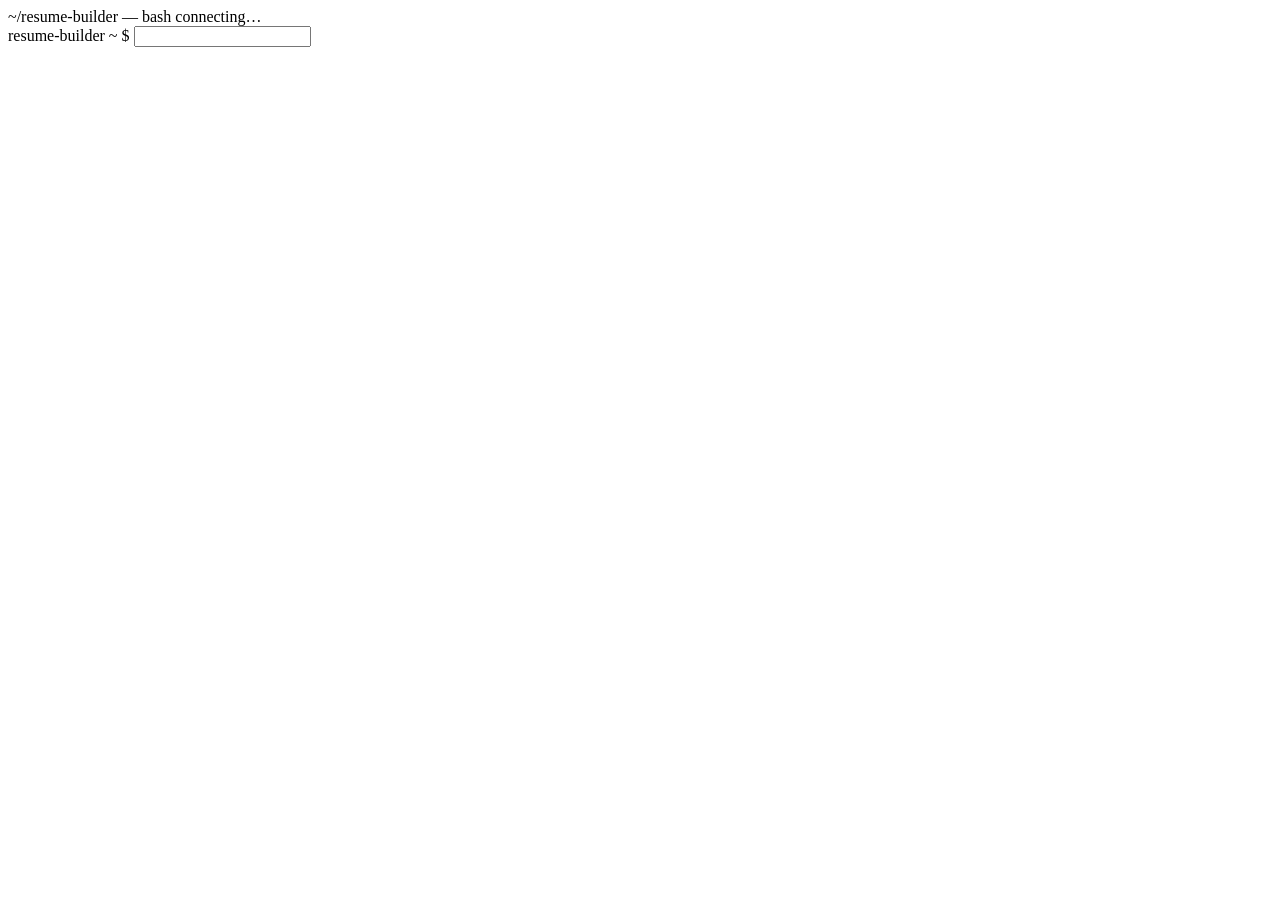
==== app/static/index.html @ 50dc6e4c "stage 3: terminal UI with live preview, undo, and no dependencies A single page at / that you drive " ====
<!DOCTYPE html>
<html lang="en" data-theme="amber">
<head>
<meta charset="utf-8">
<meta name="viewport" content="width=device-width, initial-scale=1">
<meta name="robots" content="noindex, nofollow">
<title>resume-builder — bash</title>
<link rel="stylesheet" href="/static/term.css">
</head>
<body>

<!-- Navbar: styled as a terminal title bar. Every item TYPES a command into the
     terminal and runs it, so the terminal stays the single source of truth and
     the navbar is only a shortcut surface. -->
<nav id="navbar" aria-label="Section shortcuts">
  <span class="nb-title">~/resume-builder — bash</span>
  <span class="nb-items" id="nbItems"></span>
  <span class="nb-status" id="nbStatus" role="status" aria-live="polite">connecting…</span>
</nav>

<main id="screen">
  <div id="scrollback" role="log" aria-live="polite" aria-label="Terminal output"></div>

  <form id="promptForm" autocomplete="off">
    <label for="cmd" id="promptLabel" class="prompt-label">resume-builder</label>
    <span class="prompt-path" id="promptPath">~</span>
    <span class="prompt-sigil">$</span>
    <input id="cmd" name="cmd" type="text" spellcheck="false" autocapitalize="off"
           autocorrect="off" aria-describedby="promptLabel">
  </form>
</main>

<!-- Live preview: the real exported PDF, not an approximation. -->
<section id="previewPane" hidden aria-label="Live resume preview">
  <div id="previewBar">
    <span id="previewTitle">preview.pdf</span>
    <span id="previewMeta"></span>
    <button id="previewRefresh" type="button" title="Refresh preview (Ctrl+P also toggles)">refresh</button>
    <button id="previewClose" type="button" title="Close preview">close</button>
  </div>
  <iframe id="previewFrame" title="Rendered resume PDF"></iframe>
</section>

<noscript>
  <p class="noscript">This terminal needs JavaScript. The API still works without it:
  <code>PUT /profile</code>, <code>POST /export/{'{version_id}'}</code>.</p>
</noscript>

<script src="/static/app.js"></script>
</body>
</html>
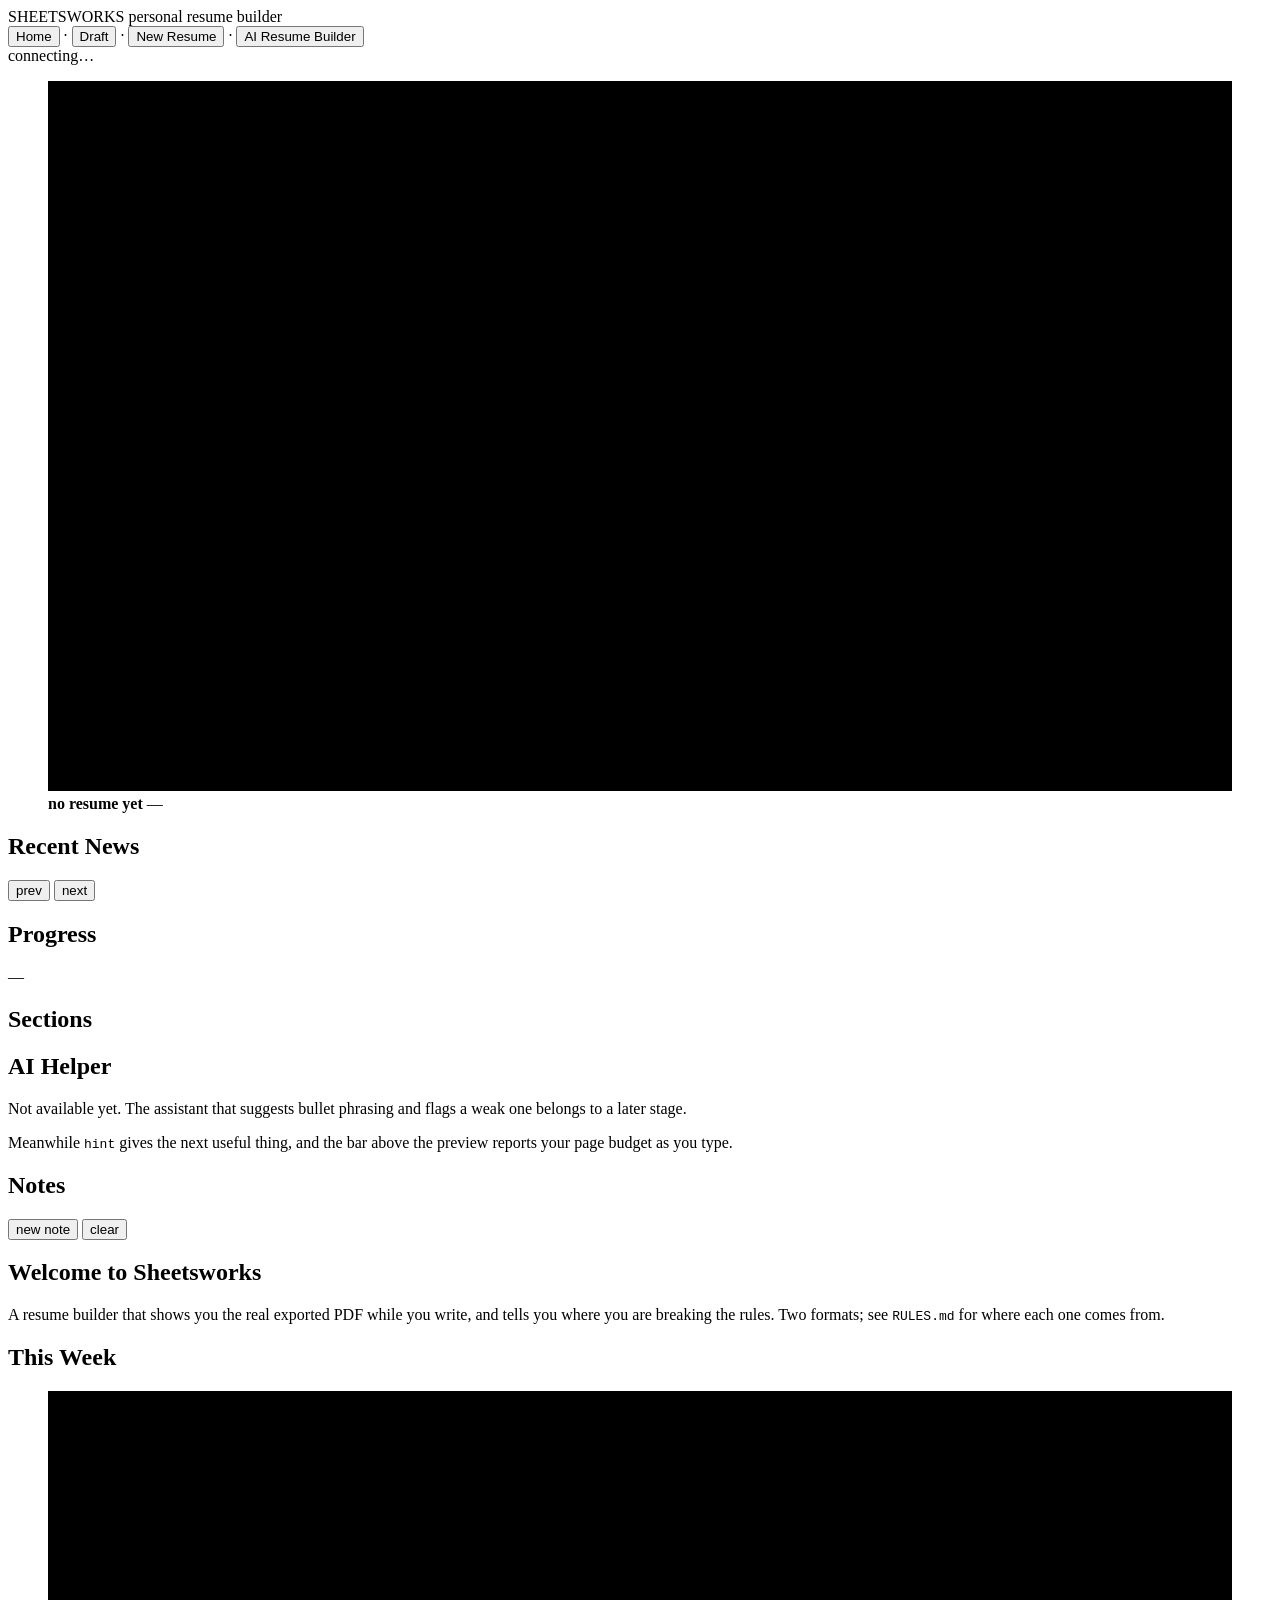
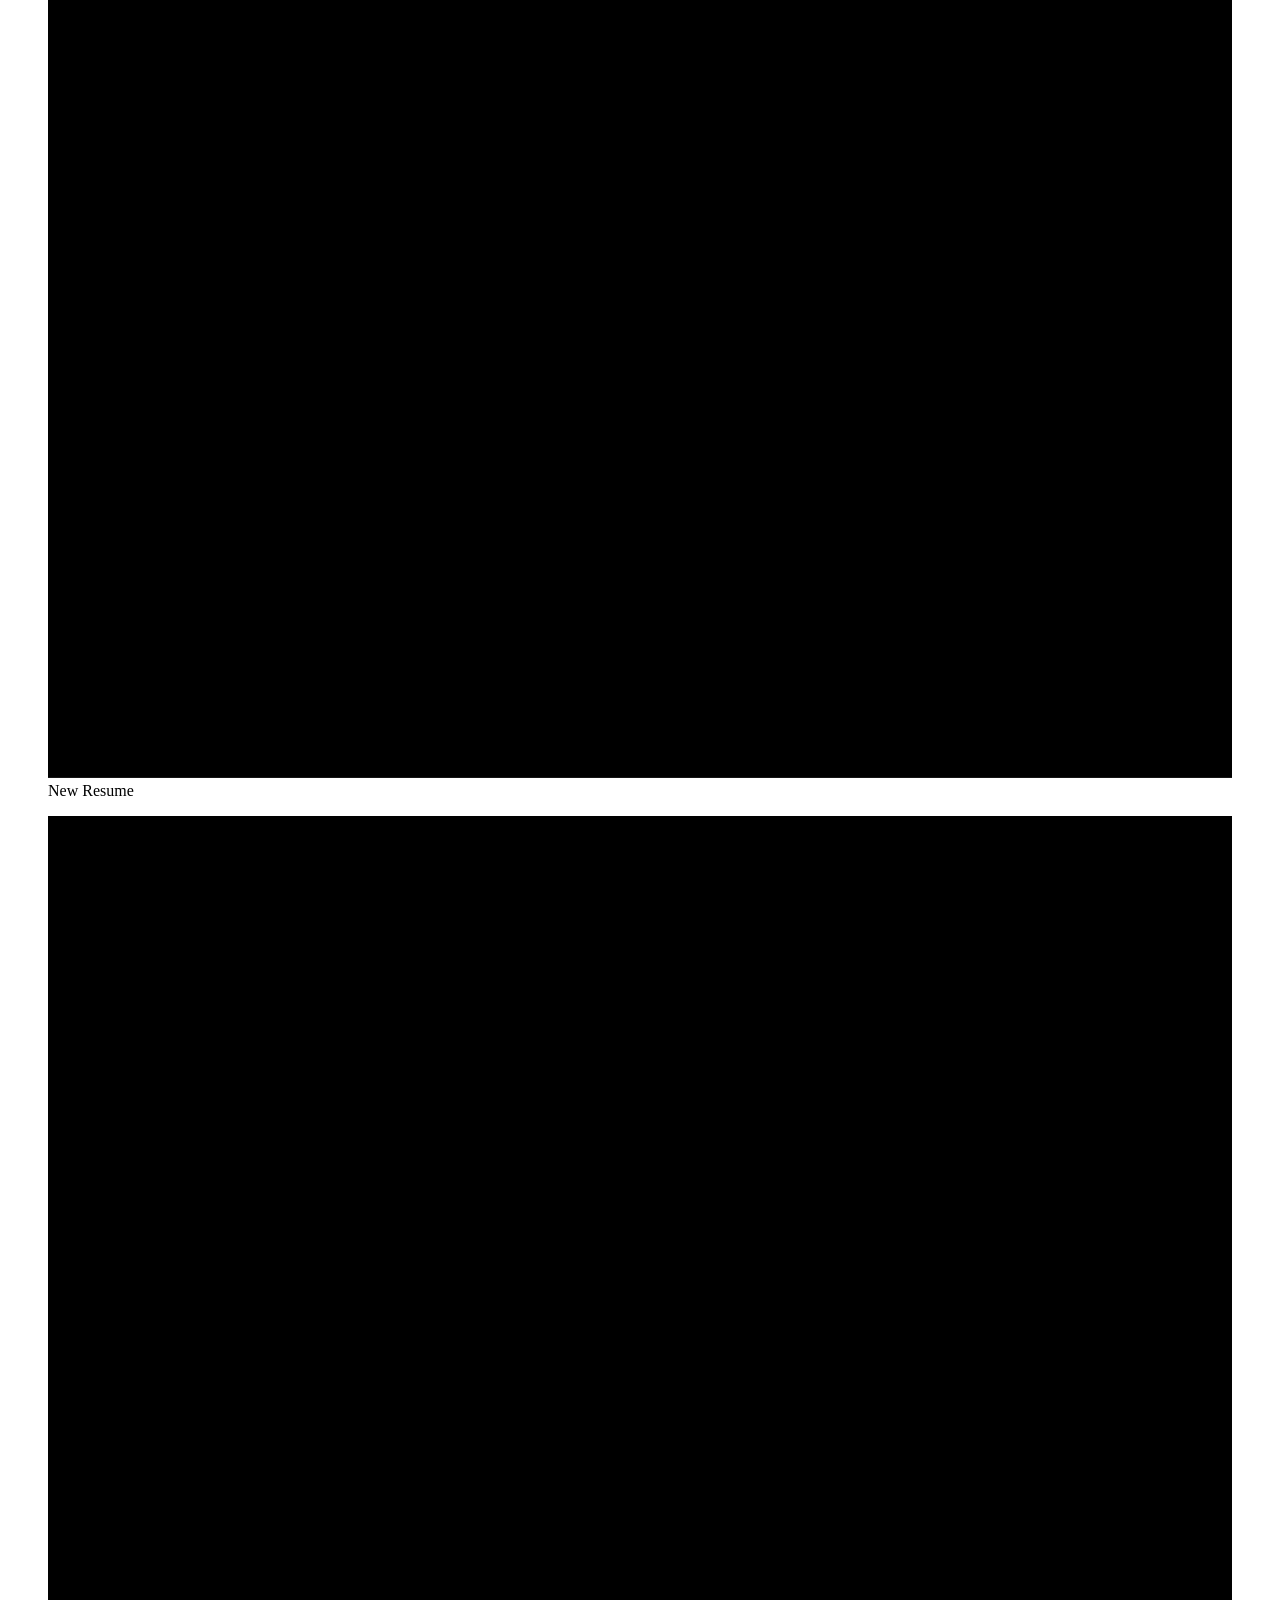
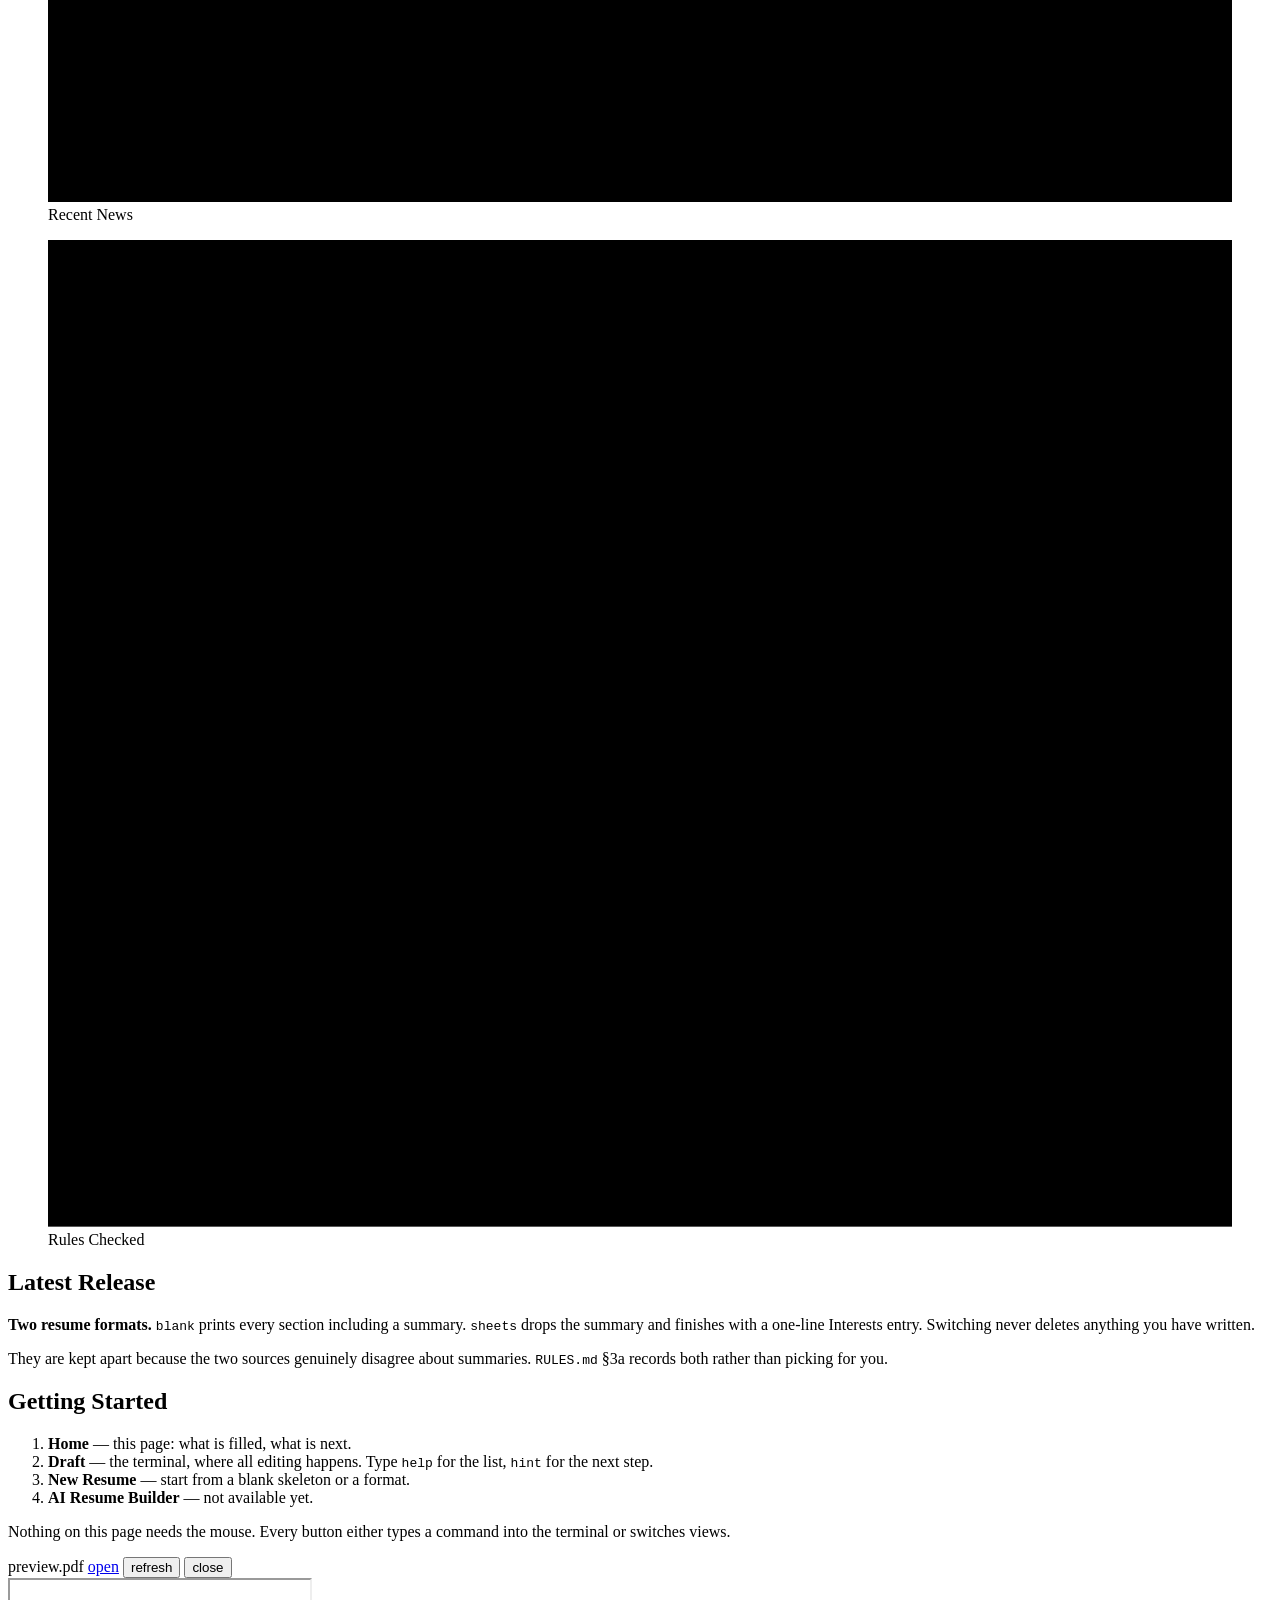
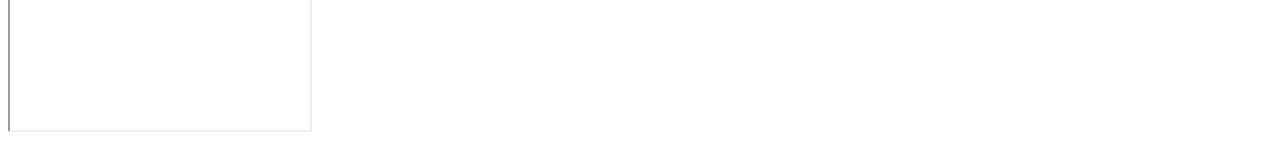
==== commit 0eab695f: "stage 3c: front-page redesign, and four bugs only a screenshot could find Single-page layout on the " ====
--- a/app/static/index.html
+++ b/app/static/index.html
@@ -1,51 +1,325 @@
 <!DOCTYPE html>
-<html lang="en" data-theme="amber">
+<html lang="en" data-theme="vintage">
 <head>
 <meta charset="utf-8">
 <meta name="viewport" content="width=device-width, initial-scale=1">
 <meta name="robots" content="noindex, nofollow">
-<title>resume-builder — bash</title>
+<title>Sheetsworks — personal resume builder</title>
+<link rel="stylesheet" href="/static/site.css">
 <link rel="stylesheet" href="/static/term.css">
 </head>
 <body>
 
-<!-- Navbar: styled as a terminal title bar. Every item TYPES a command into the
-     terminal and runs it, so the terminal stays the single source of truth and
-     the navbar is only a shortcut surface. -->
-<nav id="navbar" aria-label="Section shortcuts">
-  <span class="nb-title">~/resume-builder — bash</span>
-  <span class="nb-items" id="nbItems"></span>
-  <span class="nb-status" id="nbStatus" role="status" aria-live="polite">connecting…</span>
-</nav>
-
-<main id="screen">
-  <div id="scrollback" role="log" aria-live="polite" aria-label="Terminal output"></div>
-
-  <form id="promptForm" autocomplete="off">
-    <label for="cmd" id="promptLabel" class="prompt-label">resume-builder</label>
-    <span class="prompt-path" id="promptPath">~</span>
-    <span class="prompt-sigil">$</span>
-    <input id="cmd" name="cmd" type="text" spellcheck="false" autocapitalize="off"
-           autocorrect="off" aria-describedby="promptLabel">
-  </form>
-</main>
-
-<!-- Live preview: the real exported PDF, not an approximation. -->
-<section id="previewPane" hidden aria-label="Live resume preview">
-  <div id="previewBar">
-    <span id="previewTitle">preview.pdf</span>
-    <span id="previewMeta"></span>
-    <button id="previewRefresh" type="button" title="Refresh preview (Ctrl+P also toggles)">refresh</button>
-    <button id="previewClose" type="button" title="Close preview">close</button>
-  </div>
-  <iframe id="previewFrame" title="Rendered resume PDF"></iframe>
-</section>
+<!-- Masthead. These switch views only; they never write to the profile. The
+     terminal's own navbar (inside the Draft view) still types commands. -->
+<header id="masthead">
+  <span class="mast-brand">SHEETSWORKS
+    <span class="mast-sub">personal resume builder</span>
+  </span>
+  <nav class="mast-nav" id="viewNav" aria-label="Views">
+    <button type="button" id="navHome" data-view="home">Home</button>
+    <span class="sep" aria-hidden="true">·</span>
+    <button type="button" id="navDraft" data-view="draft">Draft</button>
+    <span class="sep" aria-hidden="true">·</span>
+    <button type="button" id="navNew" data-view="new">New Resume</button>
+    <span class="sep" aria-hidden="true">·</span>
+    <button type="button" id="navAi" data-view="ai">AI Resume Builder</button>
+  </nav>
+  <span class="mast-status" id="nbStatus" role="status" aria-live="polite">connecting…</span>
+</header>
+
+<div id="page">
+
+  <!-- ------------------------------------------------------------ left rail -->
+  <aside id="rail" aria-label="Overview">
+
+    <figure class="polaroid" id="recentCard">
+      <div class="polaroid-art">
+        <!-- Generated, not downloaded: a duotone halftone of a skyline, drawn
+             with SVG. No image licences, no network requests. -->
+        <svg viewBox="0 0 200 120" role="img" aria-label="Most recent resume">
+          <defs>
+            <pattern id="halftone" width="4" height="4" patternUnits="userSpaceOnUse">
+              <circle cx="2" cy="2" r="1.3" fill="currentColor"></circle>
+            </pattern>
+            <linearGradient id="sky" x1="0" y1="0" x2="0" y2="1">
+              <stop offset="0%" stop-color="var(--paper)"></stop>
+              <stop offset="100%" stop-color="var(--bead)"></stop>
+            </linearGradient>
+          </defs>
+          <rect x="0" y="0" width="200" height="120" fill="url(#sky)"></rect>
+          <path d="M0 120 L0 70 L18 70 L18 52 L34 52 L34 78 L52 78 L52 40
+                   L70 40 L70 66 L86 66 L86 84 L104 84 L104 58 L124 58
+                   L124 74 L142 74 L142 44 L162 44 L162 72 L182 72 L182 60
+                   L200 60 L200 120 Z"
+                fill="url(#halftone)" fill-opacity=".85"></path>
+          <rect x="0" y="104" width="200" height="16" fill="currentColor" fill-opacity=".25"></rect>
+        </svg>
+      </div>
+      <figcaption>
+        <strong id="recentName">no resume yet</strong>
+        <span id="recentMeta">—</span>
+      </figcaption>
+    </figure>
+
+    <section class="panel bead" aria-labelledby="newsHead">
+      <h2 id="newsHead">Recent News</h2>
+      <div id="newsBody"></div>
+      <div class="panel-foot">
+        <button type="button" id="newsPrev" title="Previous tip">prev</button>
+        <span id="newsDot" aria-hidden="true"></span>
+        <button type="button" id="newsNext" title="Next tip">next</button>
+      </div>
+    </section>
+
+    <section class="panel" aria-labelledby="progHead">
+      <h2 id="progHead">Progress</h2>
+      <div class="meter" id="progressMeter" role="img" aria-label="Sections filled">
+        <div class="meter-fill" id="progressFill"></div>
+      </div>
+      <p class="panel-p" id="progressText">—</p>
+    </section>
+
+    <section class="panel" aria-labelledby="secHead">
+      <h2 id="secHead">Sections</h2>
+      <div id="sectionNav"></div>
+    </section>
+
+    <section class="panel" aria-labelledby="aiHead">
+      <h2 id="aiHead">AI Helper</h2>
+      <p class="panel-p" id="aiHelperText">
+        Not available yet. The assistant that suggests bullet phrasing and flags
+        a weak one belongs to a later stage.
+      </p>
+      <p class="panel-p dim">Meanwhile <code>hint</code> gives the next useful
+        thing, and the bar above the preview reports your page budget as you
+        type.</p>
+    </section>
+
+    <section class="panel" aria-labelledby="notesHead">
+      <h2 id="notesHead">Notes</h2>
+      <div id="notesList"></div>
+      <div class="panel-foot">
+        <button type="button" id="notesAdd">new note</button>
+        <button type="button" id="notesClear">clear</button>
+      </div>
+    </section>
+
+  </aside>
+
+  <!-- ---------------------------------------------------------------- stage -->
+  <main id="stage">
+
+    <!-- HOME -->
+    <section class="view" id="view-home" aria-labelledby="homeHead">
+      <h1 id="homeHead" class="view-head">Welcome to Sheetsworks</h1>
+      <p class="view-lede">
+        A resume builder that shows you the real exported PDF while you write,
+        and tells you where you are breaking the rules. Two formats; see
+        <code>RULES.md</code> for where each one comes from.
+      </p>
+
+      <h2 class="strip-head">This Week</h2>
+      <div class="polaroid-strip" id="photoStrip">
+        <figure class="polaroid small">
+          <div class="polaroid-art">
+            <svg viewBox="0 0 120 100" role="img" aria-label="New">
+              <rect width="120" height="100" fill="var(--bead)"></rect>
+              <path d="M0 62 h120 v38 h-120 z" fill="var(--accent)"></path>
+              <circle cx="60" cy="46" r="20" fill="var(--paper)"></circle>
+              <path d="M0 62 h120" stroke="var(--ink)" stroke-width="2"></path>
+            </svg>
+          </div>
+          <figcaption>New Resume</figcaption>
+        </figure>
+        <figure class="polaroid small">
+          <div class="polaroid-art">
+            <svg viewBox="0 0 120 100" role="img" aria-label="Recent news">
+              <rect width="120" height="100" fill="var(--bead)"></rect>
+              <rect x="18" y="20" width="84" height="10" fill="var(--paper)"></rect>
+              <rect x="18" y="40" width="66" height="7" fill="var(--paper)"></rect>
+              <rect x="18" y="54" width="76" height="7" fill="var(--paper)"></rect>
+              <rect x="18" y="68" width="52" height="7" fill="var(--paper)"></rect>
+              <rect x="18" y="82" width="60" height="7" fill="var(--paper)"></rect>
+            </svg>
+          </div>
+          <figcaption>Recent News</figcaption>
+        </figure>
+        <figure class="polaroid small">
+          <div class="polaroid-art">
+            <svg viewBox="0 0 120 100" role="img" aria-label="Upgrading">
+              <rect width="120" height="100" fill="var(--bead)"></rect>
+              <rect x="40" y="26" width="40" height="52" fill="var(--paper)"></rect>
+              <path d="M40 26 l20 22 l20 -22 z" fill="var(--accent)"></path>
+              <rect x="52" y="60" width="16" height="5" fill="var(--ink)"></rect>
+            </svg>
+          </div>
+          <figcaption>Rules Checked</figcaption>
+        </figure>
+      </div>
+
+      <div class="panel" aria-labelledby="relHead">
+        <h2 id="relHead">Latest Release</h2>
+        <p class="panel-p">
+          <strong>Two resume formats.</strong> <code>blank</code> prints every
+          section including a summary. <code>sheets</code> drops the summary and
+          finishes with a one-line Interests entry. Switching never deletes
+          anything you have written.
+        </p>
+        <p class="panel-p dim">
+          They are kept apart because the two sources genuinely disagree about
+          summaries. <code>RULES.md</code> §3a records both rather than picking
+          for you.
+        </p>
+      </div>
+
+      <div class="panel" aria-labelledby="howHead">
+        <h2 id="howHead">Getting Started</h2>
+        <ol class="steps">
+          <li><strong>Home</strong> — this page: what is filled, what is next.</li>
+          <li><strong>Draft</strong> — the terminal, where all editing happens.
+            Type <code>help</code> for the list, <code>hint</code> for the next step.</li>
+          <li><strong>New Resume</strong> — start from a blank skeleton or a format.</li>
+          <li><strong>AI Resume Builder</strong> — not available yet.</li>
+        </ol>
+        <p class="panel-p dim">Nothing on this page needs the mouse. Every
+          button either types a command into the terminal or switches views.</p>
+      </div>
+    </section>
+
+    <!-- DRAFT: the terminal -->
+    <section class="view" id="view-draft" aria-label="Draft" hidden>
+      <nav id="navbar" aria-label="Section shortcuts">
+        <span class="nb-title">~/resume-builder — bash</span>
+        <span class="nb-items" id="nbItems"></span>
+      </nav>
+      <div id="screen">
+        <div id="scrollback" role="log" aria-live="polite" aria-label="Terminal output"></div>
+        <form id="promptForm" autocomplete="off">
+          <label for="cmd" id="promptLabel" class="prompt-label">resume-builder</label>
+          <span class="prompt-path" id="promptPath">~</span>
+          <span class="prompt-sigil">$</span>
+          <input id="cmd" name="cmd" type="text" spellcheck="false" autocapitalize="off"
+                 autocorrect="off" aria-describedby="promptLabel">
+        </form>
+      </div>
+    </section>
+
+    <!-- NEW RESUME -->
+    <section class="view" id="view-new" aria-labelledby="newHead" hidden>
+      <h1 id="newHead" class="view-head">New Resume</h1>
+      <p class="view-lede">
+        Start empty and fill it in section by section, or start from a format
+        that has already made the structural decisions for you.
+      </p>
+
+      <h2 class="strip-head">Blank</h2>
+      <div class="cards">
+        <div class="card">
+          <h3>Blank skeleton</h3>
+          <p>Every section, empty, in the researched order. Nothing is
+            pre-filled and nothing is hidden. Pick this if you are writing your
+            first resume.</p>
+          <button type="button" id="newBlank" data-cmd="reset">start empty</button>
+        </div>
+      </div>
+
+      <h2 class="strip-head">Formats</h2>
+      <div class="cards" id="templateCards">
+        <div class="card">
+          <h3>blank</h3>
+          <p>Every section, including a summary. The researched default, and
+            the one our own sources put Summary in.</p>
+          <button type="button" id="useBlank" data-cmd="template blank">use blank</button>
+        </div>
+        <div class="card">
+          <h3>sheets</h3>
+          <p>No summary. Finishes with a one-line Interests entry. One page
+            whatever your experience, and files are named
+            &ldquo;First&nbsp;Last&nbsp;Resume&rdquo;.</p>
+          <button type="button" id="useSheets" data-cmd="template sheets">use sheets</button>
+        </div>
+      </div>
+
+      <div class="panel" aria-labelledby="sampleHead">
+        <h2 id="sampleHead">Or look at a finished one first</h2>
+        <p class="panel-p">Load a complete sample resume, look at the preview,
+          then <code>reset</code> to clear it before you start yours.</p>
+        <button type="button" id="newDemo" data-cmd="demo">load sample</button>
+      </div>
+    </section>
+
+    <!-- AI RESUME BUILDER: placeholder, honestly labelled -->
+    <section class="view" id="view-ai" aria-labelledby="aiViewHead" hidden>
+      <h1 id="aiViewHead" class="view-head">AI Resume Builder</h1>
+      <p class="coming">
+        <strong>Not built yet.</strong>
+      </p>
+      <p class="view-lede">
+        This is where the assistant belongs: suggesting sharper phrasing for
+        each bullet, rewriting a weak line, and telling you which of your
+        bullets are too long to be read.
+      </p>
+      <div class="panel">
+        <h2>Why it is empty rather than half-working</h2>
+        <p class="panel-p">
+          The provider this project is configured against currently rejects
+          every available model for this account, so anything built now would
+          fail silently or lie about what it did. An assistant that guesses is
+          worse than no assistant on a document you are about to send.
+        </p>
+        <p class="panel-p dim">
+          Until then the parts of this that need no language model still work:
+          the layout obeys the researched section order, the export scales
+          margins and type to stay inside the page budget, and the bar above
+          the preview tells you where you stand.
+        </p>
+      </div>
+      <div class="panel">
+        <h2>What works instead, right now</h2>
+        <ul class="steps">
+          <li><code>hint</code> &mdash; the single most useful next thing.</li>
+          <li><code>ls</code> and <code>cat</code> &mdash; see what is in each section.</li>
+          <li><code>grep</code> &mdash; search every word you have written at once.</li>
+          <li><code>demo</code> &mdash; a finished resume to compare against.</li>
+          <li>The preview on the right is the real exported PDF, not a mock-up.</li>
+        </ul>
+      </div>
+    </section>
+
+  </main>
+
+  <!-- ---------------------------------------------------------- live preview -->
+  <section id="previewPane" aria-label="Live resume preview">
+    <div id="previewBar">
+      <span id="previewTitle">preview.pdf</span>
+      <span id="previewMeta"></span>
+      <a id="previewOpen" href="#" target="_blank" rel="noopener">open</a>
+      <button id="previewRefresh" type="button" title="Refresh preview">refresh</button>
+      <button id="previewClose" type="button" title="Hide preview">close</button>
+    </div>
+    <iframe id="previewFrame" title="Rendered resume PDF"></iframe>
+    <div id="previewFallback" hidden>
+      <p>The preview could not be shown in place.</p>
+      <p class="dim">Use <strong>open</strong> above, or <code>export pdf</code>.</p>
+    </div>
+    <nav id="jumpNav" aria-label="Jump to a section"></nav>
+  </section>
+
+</div>
+
+<!-- Injected by the server from rules.json. A <template> is inert: its contents
+     are never parsed as HTML and never executed, so the JSON cannot become
+     markup even if it contained a tag. "<" is escaped below for the same
+     reason. This keeps the NEWS panel on the researched advice instead of a
+     paraphrase typed into the markup. -->
+<template id="tipsData">{"tips": []}</template>
 
 <noscript>
-  <p class="noscript">This terminal needs JavaScript. The API still works without it:
-  <code>PUT /profile</code>, <code>POST /export/{'{version_id}'}</code>.</p>
+  <p class="noscript">This page needs JavaScript. The API still works without it:
+  <code>PUT /profile</code>, <code>POST /export/{version_id}</code>.</p>
 </noscript>
 
 <script src="/static/app.js"></script>
 </body>
-</html>
+</html>
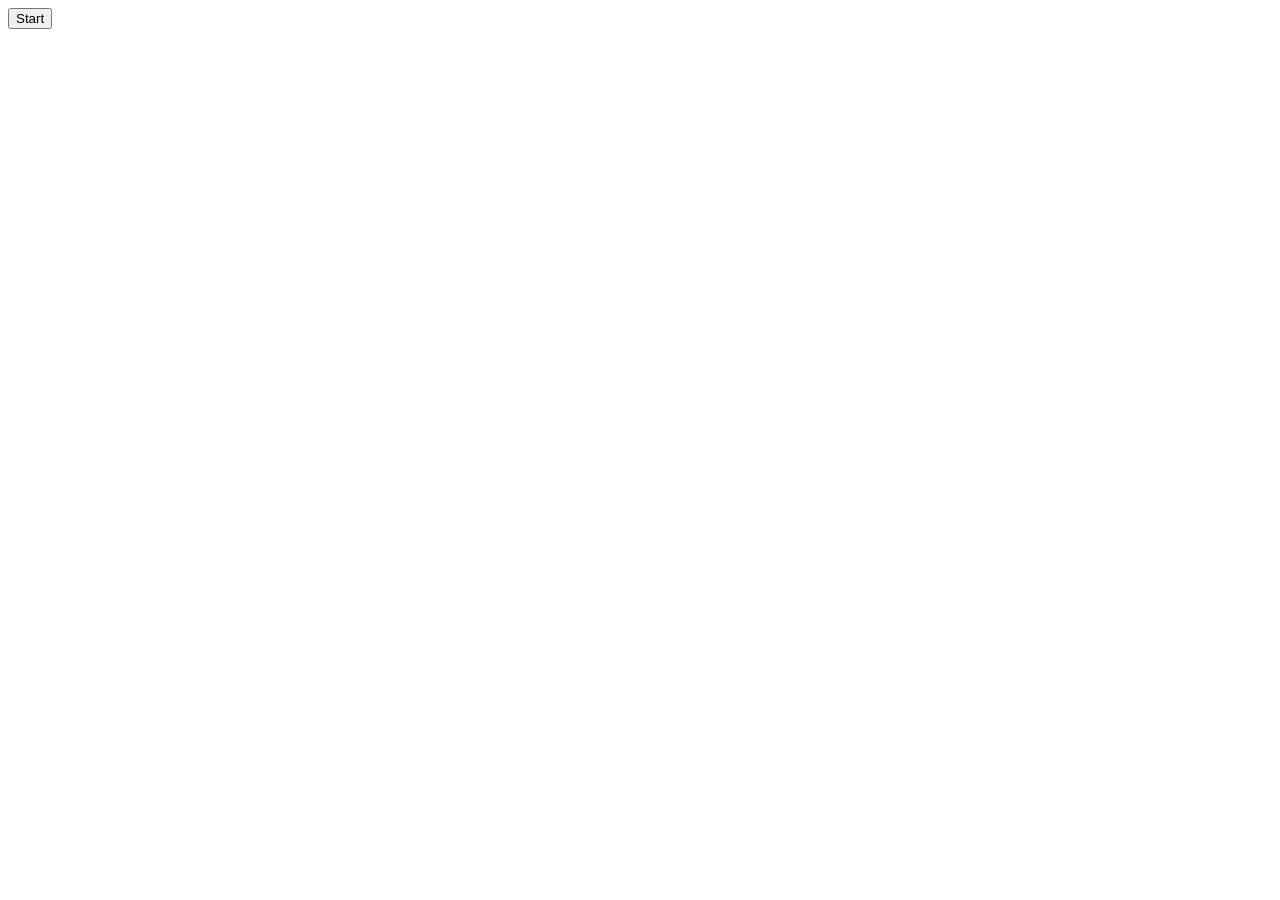
==== commit ca691c10: "stage 5a: a Windows 95 desktop, and the window manager behind it Replaces the terminal as the interf" ====
--- a/app/static/index.html
+++ b/app/static/index.html
@@ -1,325 +1,49 @@
 <!DOCTYPE html>
-<html lang="en" data-theme="vintage">
+<html lang="en">
 <head>
 <meta charset="utf-8">
 <meta name="viewport" content="width=device-width, initial-scale=1">
 <meta name="robots" content="noindex, nofollow">
-<title>Sheetsworks — personal resume builder</title>
-<link rel="stylesheet" href="/static/site.css">
-<link rel="stylesheet" href="/static/term.css">
+<title>Sheetsworks</title>
+<link rel="stylesheet" href="/static/win/win95.css">
 </head>
 <body>
 
-<!-- Masthead. These switch views only; they never write to the profile. The
-     terminal's own navbar (inside the Draft view) still types commands. -->
-<header id="masthead">
-  <span class="mast-brand">SHEETSWORKS
-    <span class="mast-sub">personal resume builder</span>
-  </span>
-  <nav class="mast-nav" id="viewNav" aria-label="Views">
-    <button type="button" id="navHome" data-view="home">Home</button>
-    <span class="sep" aria-hidden="true">·</span>
-    <button type="button" id="navDraft" data-view="draft">Draft</button>
-    <span class="sep" aria-hidden="true">·</span>
-    <button type="button" id="navNew" data-view="new">New Resume</button>
-    <span class="sep" aria-hidden="true">·</span>
-    <button type="button" id="navAi" data-view="ai">AI Resume Builder</button>
-  </nav>
-  <span class="mast-status" id="nbStatus" role="status" aria-live="polite">connecting…</span>
-</header>
+<!-- The desktop. Windows live here; the taskbar is outside it so it is never
+     covered, which is exactly why Windows put it there. -->
+<div id="desktop">
+  <div id="desktopIcons"></div>
+</div>
 
-<div id="page">
+<!-- A modal dialog dims the desktop, as Windows grayed the owner window. -->
+<div id="veil"></div>
 
-  <!-- ------------------------------------------------------------ left rail -->
-  <aside id="rail" aria-label="Overview">
+<div id="taskbar">
+  <button type="button" id="startBtn" class="btn" aria-haspopup="true" aria-expanded="false">
+    <span id="startIcon" aria-hidden="true"></span>Start
+  </button>
+  <div id="taskButtons"></div>
+  <div id="tray" role="status" title="Sound">
+    <span id="trayIcon" aria-hidden="true"></span>
+    <span id="trayText"></span>
+  </div>
+</div>
 
-    <figure class="polaroid" id="recentCard">
-      <div class="polaroid-art">
-        <!-- Generated, not downloaded: a duotone halftone of a skyline, drawn
-             with SVG. No image licences, no network requests. -->
-        <svg viewBox="0 0 200 120" role="img" aria-label="Most recent resume">
-          <defs>
-            <pattern id="halftone" width="4" height="4" patternUnits="userSpaceOnUse">
-              <circle cx="2" cy="2" r="1.3" fill="currentColor"></circle>
-            </pattern>
-            <linearGradient id="sky" x1="0" y1="0" x2="0" y2="1">
-              <stop offset="0%" stop-color="var(--paper)"></stop>
-              <stop offset="100%" stop-color="var(--bead)"></stop>
-            </linearGradient>
-          </defs>
-          <rect x="0" y="0" width="200" height="120" fill="url(#sky)"></rect>
-          <path d="M0 120 L0 70 L18 70 L18 52 L34 52 L34 78 L52 78 L52 40
-                   L70 40 L70 66 L86 66 L86 84 L104 84 L104 58 L124 58
-                   L124 74 L142 74 L142 44 L162 44 L162 72 L182 72 L182 60
-                   L200 60 L200 120 Z"
-                fill="url(#halftone)" fill-opacity=".85"></path>
-          <rect x="0" y="104" width="200" height="16" fill="currentColor" fill-opacity=".25"></rect>
-        </svg>
-      </div>
-      <figcaption>
-        <strong id="recentName">no resume yet</strong>
-        <span id="recentMeta">—</span>
-      </figcaption>
-    </figure>
-
-    <section class="panel bead" aria-labelledby="newsHead">
-      <h2 id="newsHead">Recent News</h2>
-      <div id="newsBody"></div>
-      <div class="panel-foot">
-        <button type="button" id="newsPrev" title="Previous tip">prev</button>
-        <span id="newsDot" aria-hidden="true"></span>
-        <button type="button" id="newsNext" title="Next tip">next</button>
-      </div>
-    </section>
-
-    <section class="panel" aria-labelledby="progHead">
-      <h2 id="progHead">Progress</h2>
-      <div class="meter" id="progressMeter" role="img" aria-label="Sections filled">
-        <div class="meter-fill" id="progressFill"></div>
-      </div>
-      <p class="panel-p" id="progressText">—</p>
-    </section>
-
-    <section class="panel" aria-labelledby="secHead">
-      <h2 id="secHead">Sections</h2>
-      <div id="sectionNav"></div>
-    </section>
-
-    <section class="panel" aria-labelledby="aiHead">
-      <h2 id="aiHead">AI Helper</h2>
-      <p class="panel-p" id="aiHelperText">
-        Not available yet. The assistant that suggests bullet phrasing and flags
-        a weak one belongs to a later stage.
-      </p>
-      <p class="panel-p dim">Meanwhile <code>hint</code> gives the next useful
-        thing, and the bar above the preview reports your page budget as you
-        type.</p>
-    </section>
-
-    <section class="panel" aria-labelledby="notesHead">
-      <h2 id="notesHead">Notes</h2>
-      <div id="notesList"></div>
-      <div class="panel-foot">
-        <button type="button" id="notesAdd">new note</button>
-        <button type="button" id="notesClear">clear</button>
-      </div>
-    </section>
-
-  </aside>
-
-  <!-- ---------------------------------------------------------------- stage -->
-  <main id="stage">
-
-    <!-- HOME -->
-    <section class="view" id="view-home" aria-labelledby="homeHead">
-      <h1 id="homeHead" class="view-head">Welcome to Sheetsworks</h1>
-      <p class="view-lede">
-        A resume builder that shows you the real exported PDF while you write,
-        and tells you where you are breaking the rules. Two formats; see
-        <code>RULES.md</code> for where each one comes from.
-      </p>
-
-      <h2 class="strip-head">This Week</h2>
-      <div class="polaroid-strip" id="photoStrip">
-        <figure class="polaroid small">
-          <div class="polaroid-art">
-            <svg viewBox="0 0 120 100" role="img" aria-label="New">
-              <rect width="120" height="100" fill="var(--bead)"></rect>
-              <path d="M0 62 h120 v38 h-120 z" fill="var(--accent)"></path>
-              <circle cx="60" cy="46" r="20" fill="var(--paper)"></circle>
-              <path d="M0 62 h120" stroke="var(--ink)" stroke-width="2"></path>
-            </svg>
-          </div>
-          <figcaption>New Resume</figcaption>
-        </figure>
-        <figure class="polaroid small">
-          <div class="polaroid-art">
-            <svg viewBox="0 0 120 100" role="img" aria-label="Recent news">
-              <rect width="120" height="100" fill="var(--bead)"></rect>
-              <rect x="18" y="20" width="84" height="10" fill="var(--paper)"></rect>
-              <rect x="18" y="40" width="66" height="7" fill="var(--paper)"></rect>
-              <rect x="18" y="54" width="76" height="7" fill="var(--paper)"></rect>
-              <rect x="18" y="68" width="52" height="7" fill="var(--paper)"></rect>
-              <rect x="18" y="82" width="60" height="7" fill="var(--paper)"></rect>
-            </svg>
-          </div>
-          <figcaption>Recent News</figcaption>
-        </figure>
-        <figure class="polaroid small">
-          <div class="polaroid-art">
-            <svg viewBox="0 0 120 100" role="img" aria-label="Upgrading">
-              <rect width="120" height="100" fill="var(--bead)"></rect>
-              <rect x="40" y="26" width="40" height="52" fill="var(--paper)"></rect>
-              <path d="M40 26 l20 22 l20 -22 z" fill="var(--accent)"></path>
-              <rect x="52" y="60" width="16" height="5" fill="var(--ink)"></rect>
-            </svg>
-          </div>
-          <figcaption>Rules Checked</figcaption>
-        </figure>
-      </div>
-
-      <div class="panel" aria-labelledby="relHead">
-        <h2 id="relHead">Latest Release</h2>
-        <p class="panel-p">
-          <strong>Two resume formats.</strong> <code>blank</code> prints every
-          section including a summary. <code>sheets</code> drops the summary and
-          finishes with a one-line Interests entry. Switching never deletes
-          anything you have written.
-        </p>
-        <p class="panel-p dim">
-          They are kept apart because the two sources genuinely disagree about
-          summaries. <code>RULES.md</code> §3a records both rather than picking
-          for you.
-        </p>
-      </div>
-
-      <div class="panel" aria-labelledby="howHead">
-        <h2 id="howHead">Getting Started</h2>
-        <ol class="steps">
-          <li><strong>Home</strong> — this page: what is filled, what is next.</li>
-          <li><strong>Draft</strong> — the terminal, where all editing happens.
-            Type <code>help</code> for the list, <code>hint</code> for the next step.</li>
-          <li><strong>New Resume</strong> — start from a blank skeleton or a format.</li>
-          <li><strong>AI Resume Builder</strong> — not available yet.</li>
-        </ol>
-        <p class="panel-p dim">Nothing on this page needs the mouse. Every
-          button either types a command into the terminal or switches views.</p>
-      </div>
-    </section>
-
-    <!-- DRAFT: the terminal -->
-    <section class="view" id="view-draft" aria-label="Draft" hidden>
-      <nav id="navbar" aria-label="Section shortcuts">
-        <span class="nb-title">~/resume-builder — bash</span>
-        <span class="nb-items" id="nbItems"></span>
-      </nav>
-      <div id="screen">
-        <div id="scrollback" role="log" aria-live="polite" aria-label="Terminal output"></div>
-        <form id="promptForm" autocomplete="off">
-          <label for="cmd" id="promptLabel" class="prompt-label">resume-builder</label>
-          <span class="prompt-path" id="promptPath">~</span>
-          <span class="prompt-sigil">$</span>
-          <input id="cmd" name="cmd" type="text" spellcheck="false" autocapitalize="off"
-                 autocorrect="off" aria-describedby="promptLabel">
-        </form>
-      </div>
-    </section>
-
-    <!-- NEW RESUME -->
-    <section class="view" id="view-new" aria-labelledby="newHead" hidden>
-      <h1 id="newHead" class="view-head">New Resume</h1>
-      <p class="view-lede">
-        Start empty and fill it in section by section, or start from a format
-        that has already made the structural decisions for you.
-      </p>
-
-      <h2 class="strip-head">Blank</h2>
-      <div class="cards">
-        <div class="card">
-          <h3>Blank skeleton</h3>
-          <p>Every section, empty, in the researched order. Nothing is
-            pre-filled and nothing is hidden. Pick this if you are writing your
-            first resume.</p>
-          <button type="button" id="newBlank" data-cmd="reset">start empty</button>
-        </div>
-      </div>
-
-      <h2 class="strip-head">Formats</h2>
-      <div class="cards" id="templateCards">
-        <div class="card">
-          <h3>blank</h3>
-          <p>Every section, including a summary. The researched default, and
-            the one our own sources put Summary in.</p>
-          <button type="button" id="useBlank" data-cmd="template blank">use blank</button>
-        </div>
-        <div class="card">
-          <h3>sheets</h3>
-          <p>No summary. Finishes with a one-line Interests entry. One page
-            whatever your experience, and files are named
-            &ldquo;First&nbsp;Last&nbsp;Resume&rdquo;.</p>
-          <button type="button" id="useSheets" data-cmd="template sheets">use sheets</button>
-        </div>
-      </div>
-
-      <div class="panel" aria-labelledby="sampleHead">
-        <h2 id="sampleHead">Or look at a finished one first</h2>
-        <p class="panel-p">Load a complete sample resume, look at the preview,
-          then <code>reset</code> to clear it before you start yours.</p>
-        <button type="button" id="newDemo" data-cmd="demo">load sample</button>
-      </div>
-    </section>
-
-    <!-- AI RESUME BUILDER: placeholder, honestly labelled -->
-    <section class="view" id="view-ai" aria-labelledby="aiViewHead" hidden>
-      <h1 id="aiViewHead" class="view-head">AI Resume Builder</h1>
-      <p class="coming">
-        <strong>Not built yet.</strong>
-      </p>
-      <p class="view-lede">
-        This is where the assistant belongs: suggesting sharper phrasing for
-        each bullet, rewriting a weak line, and telling you which of your
-        bullets are too long to be read.
-      </p>
-      <div class="panel">
-        <h2>Why it is empty rather than half-working</h2>
-        <p class="panel-p">
-          The provider this project is configured against currently rejects
-          every available model for this account, so anything built now would
-          fail silently or lie about what it did. An assistant that guesses is
-          worse than no assistant on a document you are about to send.
-        </p>
-        <p class="panel-p dim">
-          Until then the parts of this that need no language model still work:
-          the layout obeys the researched section order, the export scales
-          margins and type to stay inside the page budget, and the bar above
-          the preview tells you where you stand.
-        </p>
-      </div>
-      <div class="panel">
-        <h2>What works instead, right now</h2>
-        <ul class="steps">
-          <li><code>hint</code> &mdash; the single most useful next thing.</li>
-          <li><code>ls</code> and <code>cat</code> &mdash; see what is in each section.</li>
-          <li><code>grep</code> &mdash; search every word you have written at once.</li>
-          <li><code>demo</code> &mdash; a finished resume to compare against.</li>
-          <li>The preview on the right is the real exported PDF, not a mock-up.</li>
-        </ul>
-      </div>
-    </section>
-
-  </main>
-
-  <!-- ---------------------------------------------------------- live preview -->
-  <section id="previewPane" aria-label="Live resume preview">
-    <div id="previewBar">
-      <span id="previewTitle">preview.pdf</span>
-      <span id="previewMeta"></span>
-      <a id="previewOpen" href="#" target="_blank" rel="noopener">open</a>
-      <button id="previewRefresh" type="button" title="Refresh preview">refresh</button>
-      <button id="previewClose" type="button" title="Hide preview">close</button>
-    </div>
-    <iframe id="previewFrame" title="Rendered resume PDF"></iframe>
-    <div id="previewFallback" hidden>
-      <p>The preview could not be shown in place.</p>
-      <p class="dim">Use <strong>open</strong> above, or <code>export pdf</code>.</p>
-    </div>
-    <nav id="jumpNav" aria-label="Jump to a section"></nav>
-  </section>
-
-</div>
+<nav id="startMenu" role="menu" aria-label="Start menu"></nav>
 
 <!-- Injected by the server from rules.json. A <template> is inert: its contents
      are never parsed as HTML and never executed, so the JSON cannot become
      markup even if it contained a tag. "<" is escaped below for the same
-     reason. This keeps the NEWS panel on the researched advice instead of a
-     paraphrase typed into the markup. -->
+     reason. This keeps the advice on screen the researched advice rather than
+     a paraphrase typed into the markup. -->
 <template id="tipsData">{"tips": []}</template>
 
 <noscript>
-  <p class="noscript">This page needs JavaScript. The API still works without it:
-  <code>PUT /profile</code>, <code>POST /export/{version_id}</code>.</p>
+  <div class="noscript">This program needs JavaScript. The API still works without it:
+  <code>PUT /profile</code>, <code>POST /export/{version_id}</code>.</div>
 </noscript>
 
-<script src="/static/app.js"></script>
+<script src="/static/win/shell.js"></script>
+<script src="/static/win/app.js"></script>
 </body>
 </html>
